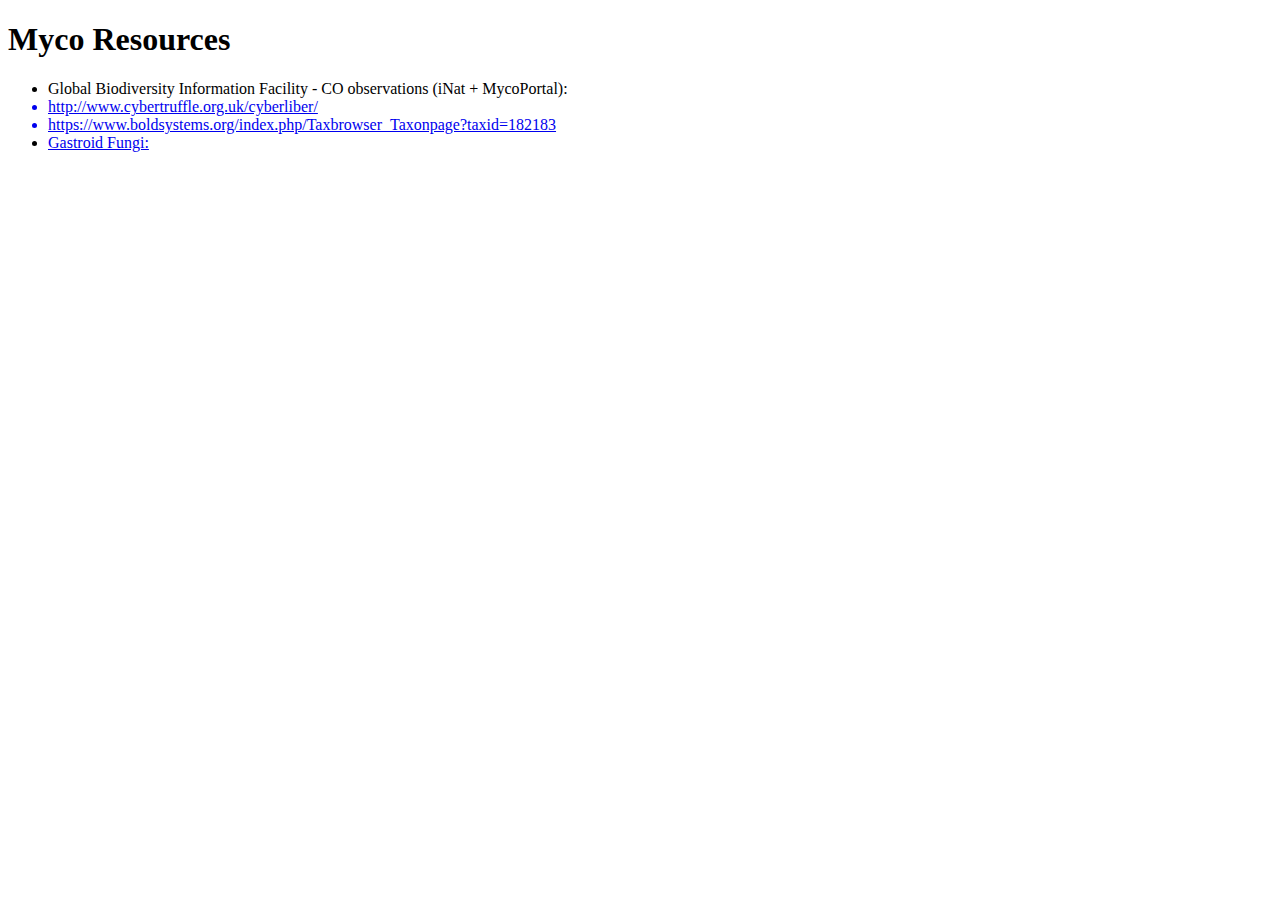
==== myco-resources.html @ 4d846465 "Create myco-resources.html" ====
<!DOCTYPE html>
<html lang="en">
<head>
    <meta charset="UTF-8">
    <title>Myco</title>
</head>
<body>
<h1>Myco Resources</h1>
<p>
  <ul>
    <li>Global Biodiversity Information Facility - CO observations (iNat + MycoPortal): <a href="https://www.gbif.org/occurrence/map?taxon_key=34&geometry=POLYGON((-109.05002529215024%2041.000691092406576,-109.04515132683696%2036.99887912111996,-102.0420202113926%2036.99305689205599,-102.05163941849719%2041.00230567284113,-109.05002529215024%2041.000691092406576))"</a></li>
    <li>http://www.cybertruffle.org.uk/cyberliber/</li>
    <li>https://www.boldsystems.org/index.php/Taxbrowser_Taxonpage?taxid=182183</li>
    <li>Gastroid Fungi: <a href="https://www.alpental.com/psms/PNWMushrooms/PictorialKey/Gastroid.htm"</a></li>
  </ul>
</p>
</body>
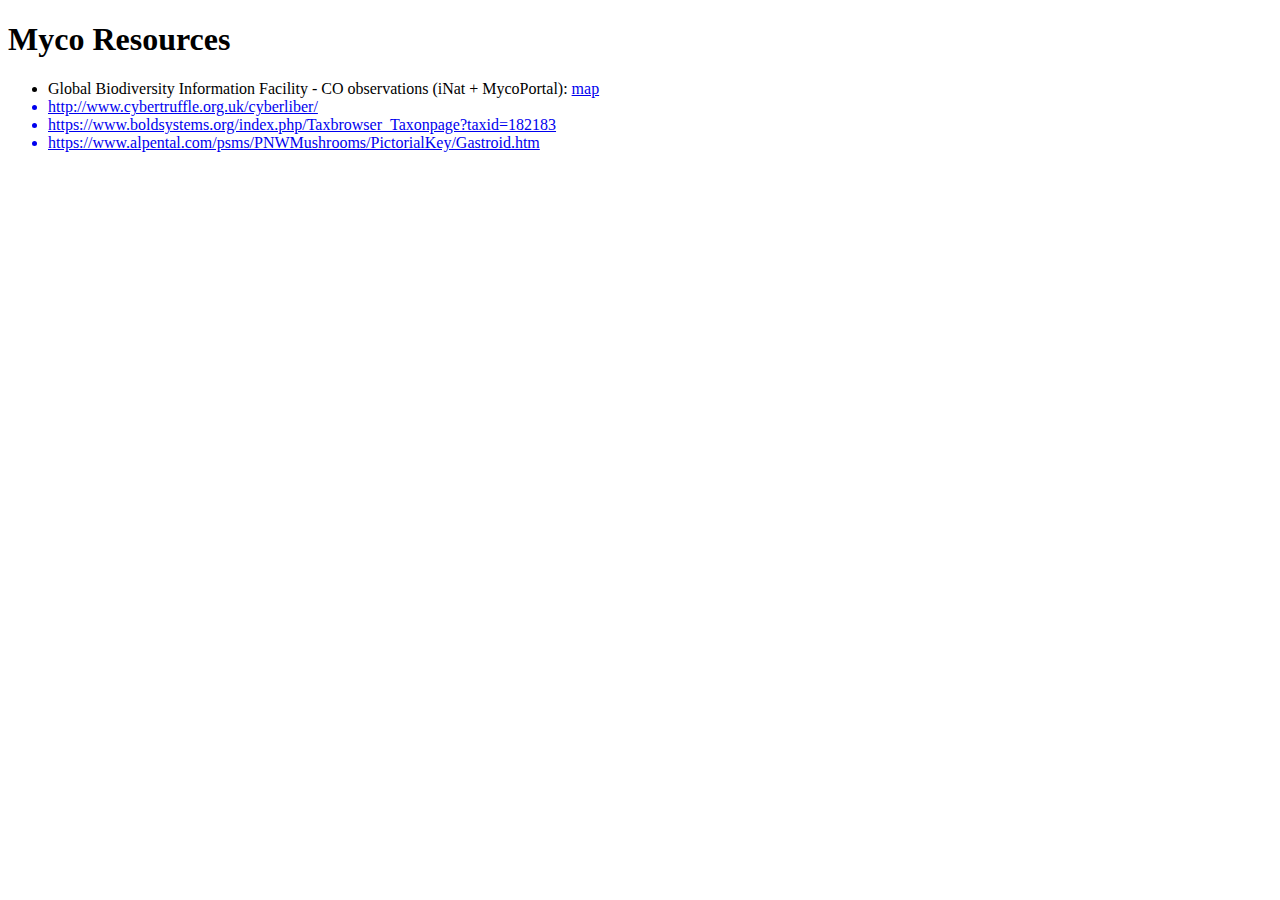
==== commit be424447: "Update myco-resources.html" ====
--- a/myco-resources.html
+++ b/myco-resources.html
@@ -8,10 +8,10 @@
 <h1>Myco Resources</h1>
 <p>
   <ul>
-    <li>Global Biodiversity Information Facility - CO observations (iNat + MycoPortal): <a href="https://www.gbif.org/occurrence/map?taxon_key=34&geometry=POLYGON((-109.05002529215024%2041.000691092406576,-109.04515132683696%2036.99887912111996,-102.0420202113926%2036.99305689205599,-102.05163941849719%2041.00230567284113,-109.05002529215024%2041.000691092406576))"</a></li>
+    <li>Global Biodiversity Information Facility - CO observations (iNat + MycoPortal): <a href="https://www.gbif.org/occurrence/map?taxon_key=34&geometry=POLYGON((-109.05002529215024%2041.000691092406576,-109.04515132683696%2036.99887912111996,-102.0420202113926%2036.99305689205599,-102.05163941849719%2041.00230567284113,-109.05002529215024%2041.000691092406576))"</a>map</li>
     <li>http://www.cybertruffle.org.uk/cyberliber/</li>
     <li>https://www.boldsystems.org/index.php/Taxbrowser_Taxonpage?taxid=182183</li>
-    <li>Gastroid Fungi: <a href="https://www.alpental.com/psms/PNWMushrooms/PictorialKey/Gastroid.htm"</a></li>
+    <li>https://www.alpental.com/psms/PNWMushrooms/PictorialKey/Gastroid.htm</li>
   </ul>
 </p>
 </body>
